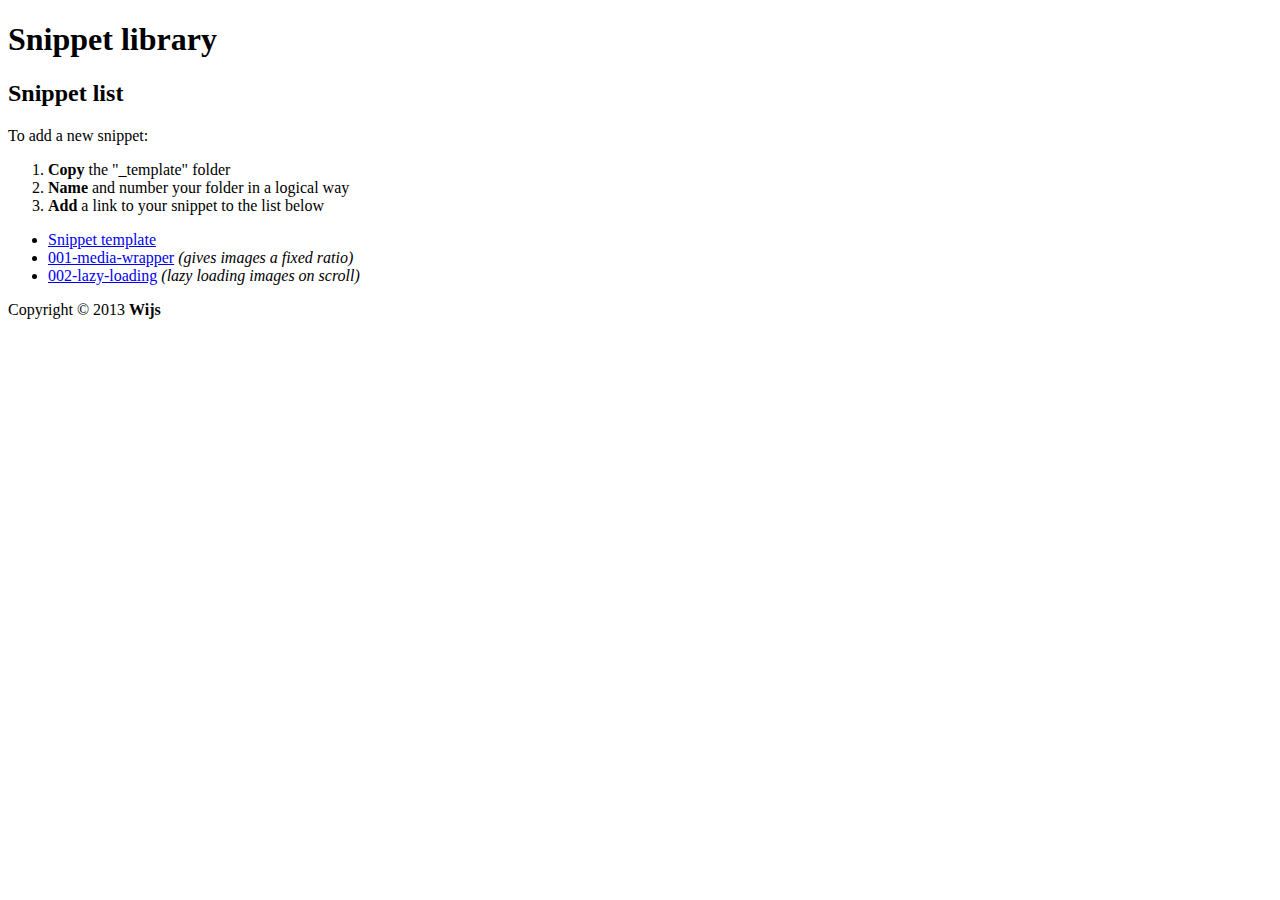
==== index.html @ aa679db4 "add snippet: 002-lazy-loading" ====
<!DOCTYPE html>
<!--[if IE 7]>         <html class="no-js lt-ie9 lt-ie8"> <![endif]-->
<!--[if IE 8]>         <html class="no-js lt-ie9"> <![endif]-->
<!--[if gt IE 8]><!--> <html class="no-js"> <!--<![endif]-->

<head>
	<meta charset="utf-8">
	<meta http-equiv="X-UA-Compatible" content="IE=edge,chrome=1">
	<meta http-equiv="cleartype" content="on">

	<!-- Mobile settings http://t.co/dKP3o1e -->
	<meta name="HandheldFriendly" content="True">
	<meta name="MobileOptimized" content="320">
	<meta name="viewport" content="width=device-width, initial-scale=1.0">

	<!-- About this document -->
	<meta name="description" content="">
	<meta name="author" content="">
	<title>Snippet template</title>

	<!-- Custom modernizr build: http://modernizr.com — load other JavaScript at the end of document -->
	<script src="_plugins/modernizr.custom.js"></script>

	<!-- Base stylesheet: chopstick -->
	<link rel="stylesheet" href="_chopstick/css/screen.css">

	<!-- Enable HTML5 in IE<9 -->
	<!--[if lt IE 9  & (!IEMobile)]><script src="_plugins/html5shiv.js"></script><![endif]-->
</head>

<body>
	<!-- Header -->
	<div class="holder header-holder">
		<div class="row header-row">
			<div class="header">
				<div class="inner">
					<h1 class="logo">Snippet library</h1>
				</div>
			</div>
		</div>
	</div>

	<!-- Intro -->
	<div class="holder intro-holder">
		<section class="row intro-row">
			<div class="intro">
				<div class="inner">
					<h2>Snippet list</h2>
					<p>To add a new snippet:</p>
					<ol>
						<li><strong>Copy</strong> the "_template" folder</li>
						<li><strong>Name</strong> and number your folder in a logical way</li>
						<li><strong>Add</strong> a link to your snippet to the list below</li>
					</ol>
				</div>
			</div>
		</section>
	</div>

	<!-- Snippet list -->
	<div class="holder snippet-holder">
		<div class="row">
			<div class="snippet">
				<div class="inner">
					<ul>
						<li><a href="_template/index.html">Snippet template</a></li>
						<li><a href="001-media-wrapper/index.html">001-media-wrapper</a> <em>(gives images a fixed ratio)</em></li>
						<li><a href="002-lazy-loading/index.html">002-lazy-loading</a> <em>(lazy loading images on scroll)</em></li>
					</ul>
				</div>
			</div>
		</div>
	</div>

	<!-- Footer -->
	<footer class="holder footer-holder">
		<div class="row footer-row">
			<div class="footer">
				<div class="inner">
					<p>Copyright © 2013 <strong>Wijs</strong></p>
				</div>
			</div>
		</div>
	</footer>

	<!-- Always Load jQuery First -->
	<script src="_plugins/jquery-1.10.2.min.js"></script>

	<!-- Make responsive website responsive in IE7 & 8 -->
	<!--[if IE 8 | IE 7]><script src="_plugins/respond.min.js"></script><![endif]-->
</body>
</html>
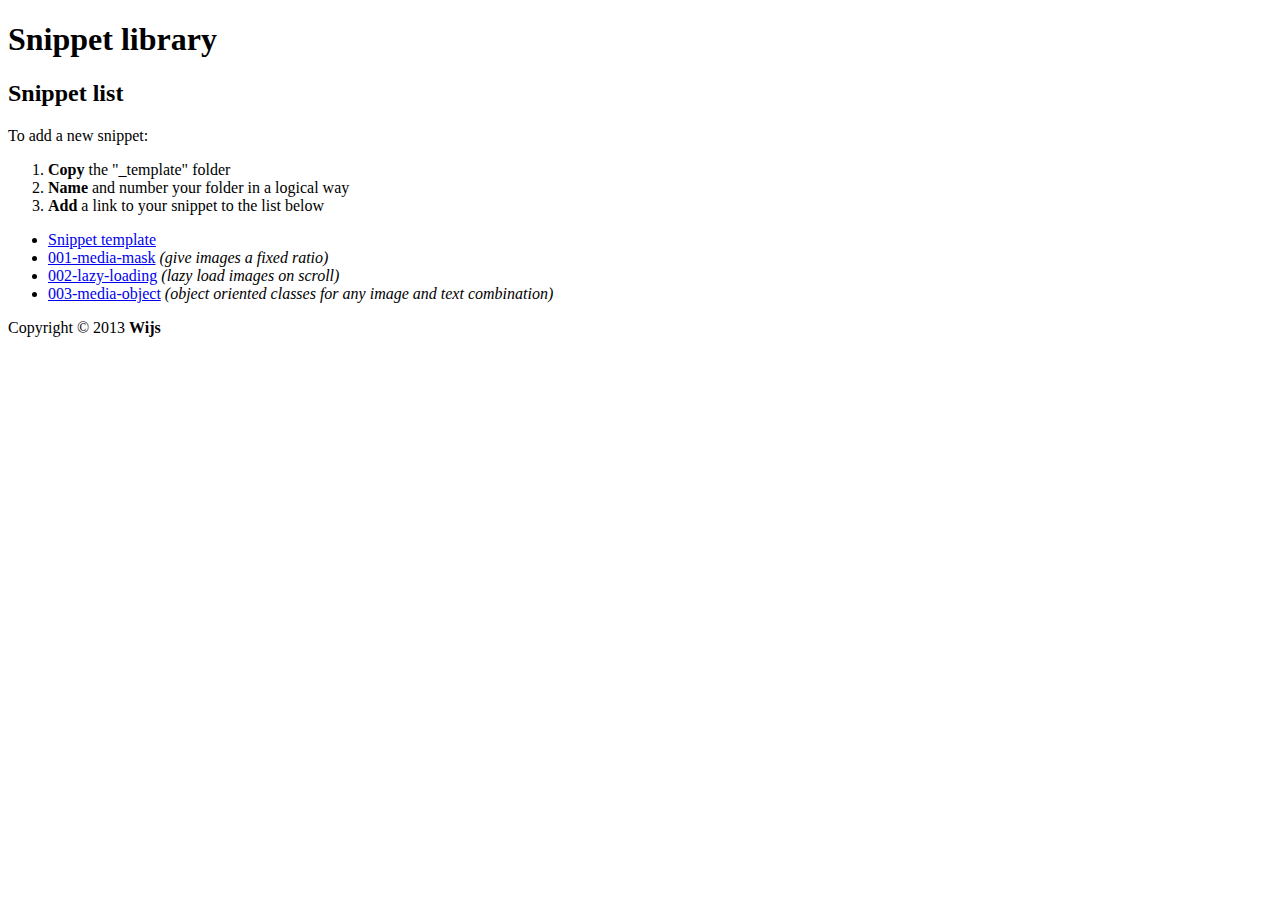
==== commit a5532aec: "rename media-wrapper class to mask, update links" ====
--- a/index.html
+++ b/index.html
@@ -19,13 +19,13 @@
 	<title>Snippet template</title>
 
 	<!-- Custom modernizr build: http://modernizr.com — load other JavaScript at the end of document -->
-	<script src="_plugins/modernizr.custom.js"></script>
+	<script src="./_plugins/modernizr.custom.js"></script>
 
 	<!-- Base stylesheet: chopstick -->
-	<link rel="stylesheet" href="_chopstick/css/screen.css">
+	<link rel="stylesheet" href="./_chopstick/css/screen.css">
 
 	<!-- Enable HTML5 in IE<9 -->
-	<!--[if lt IE 9  & (!IEMobile)]><script src="_plugins/html5shiv.js"></script><![endif]-->
+	<!--[if lt IE 9  & (!IEMobile)]><script src="./_plugins/html5shiv.js"></script><![endif]-->
 </head>
 
 <body>
@@ -64,8 +64,9 @@
 				<div class="inner">
 					<ul>
 						<li><a href="_template/index.html">Snippet template</a></li>
-						<li><a href="001-media-wrapper/index.html">001-media-wrapper</a> <em>(gives images a fixed ratio)</em></li>
-						<li><a href="002-lazy-loading/index.html">002-lazy-loading</a> <em>(lazy loading images on scroll)</em></li>
+						<li><a href="001-media-mask/index.html">001-media-mask</a> <em>(give images a fixed ratio)</em></li>
+						<li><a href="002-lazy-loading/index.html">002-lazy-loading</a> <em>(lazy load images on scroll)</em></li>
+						<li><a href="003-media-object/index.html">003-media-object</a> <em>(object oriented classes for any image and text combination)</em></li>
 					</ul>
 				</div>
 			</div>
@@ -84,9 +85,9 @@
 	</footer>
 
 	<!-- Always Load jQuery First -->
-	<script src="_plugins/jquery-1.10.2.min.js"></script>
+	<script src="./_plugins/jquery-1.10.2.min.js"></script>
 
 	<!-- Make responsive website responsive in IE7 & 8 -->
-	<!--[if IE 8 | IE 7]><script src="_plugins/respond.min.js"></script><![endif]-->
+	<!--[if IE 8 | IE 7]><script src="./_plugins/respond.min.js"></script><![endif]-->
 </body>
 </html>
